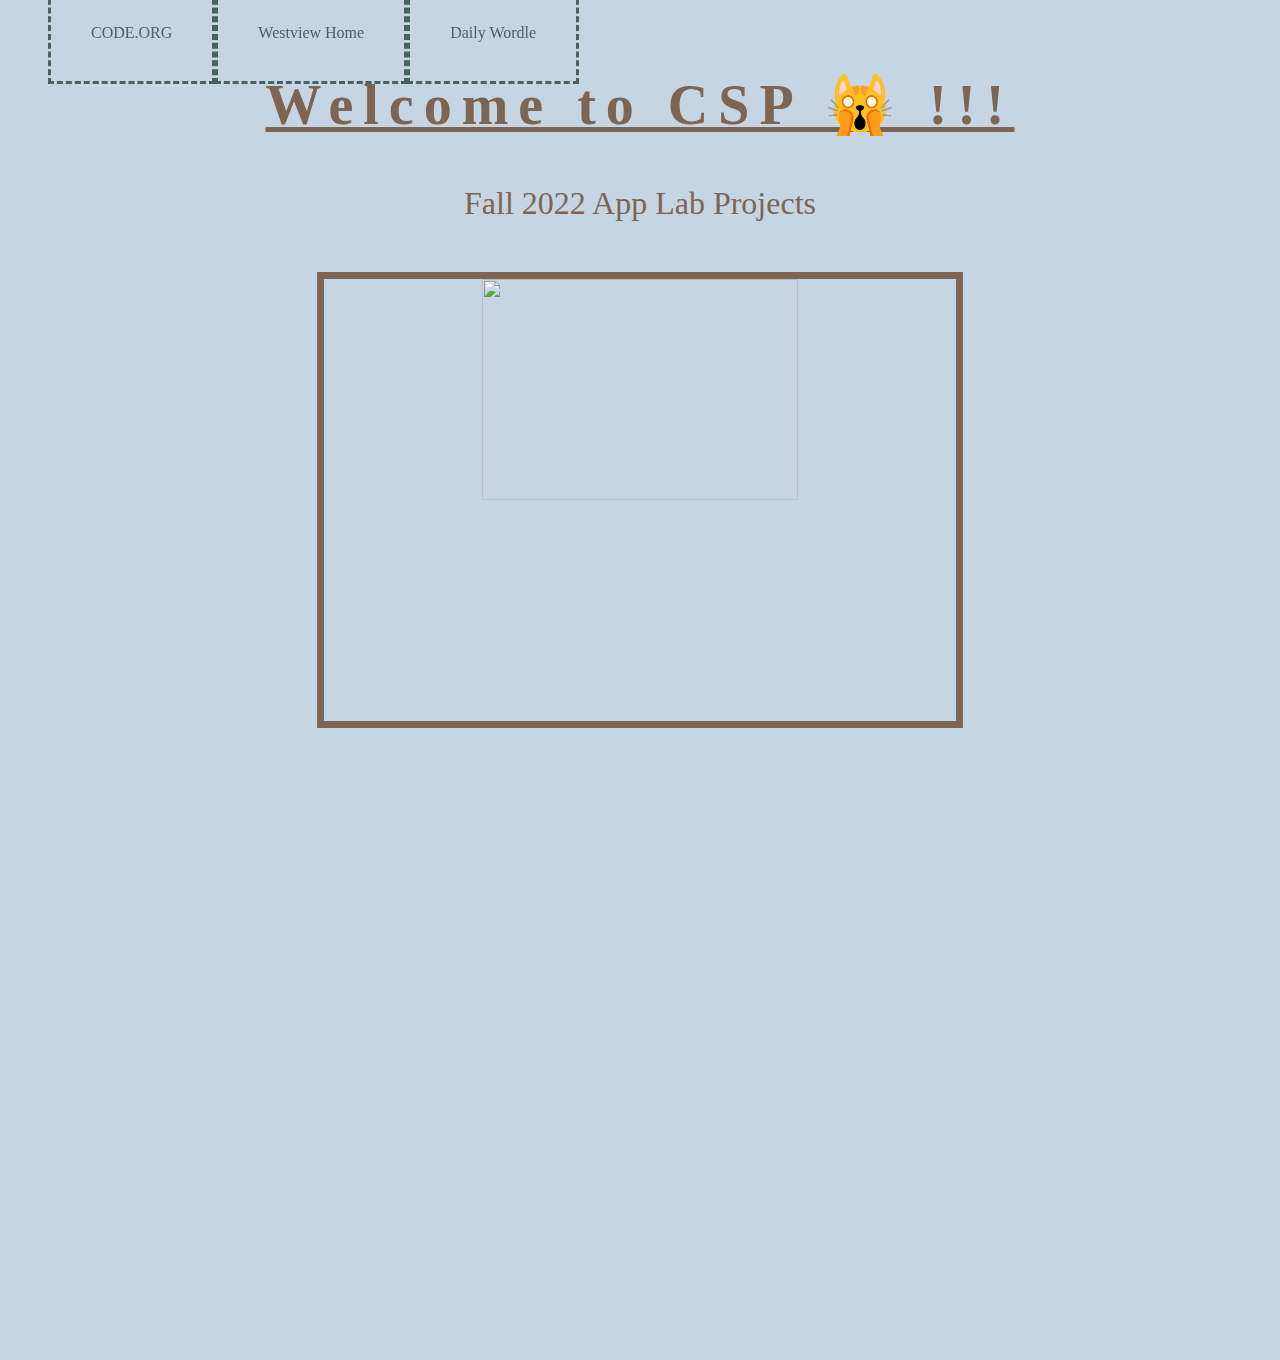
==== index.html @ 0d257974 "Update index.html" ====
<html>

  <head>
    <head> <link rel="stylesheet" href="style.css">
    <link rel= "icon" href = "https://encrypted-tbn0.gstatic.com/images?q=tbn:ANd9GcScdtxhqUNVw7RYO9pE3YSkaJPAmjKhmw36H-N26TaOZ9A6keXCPpicPnUhQ5wOiv4cktQ:https://w7.pngwing.com/pngs/775/257/png-transparent-rowan-atkinson-mr-bean-zazu-humour-laughter-mrbean-face-head-lip-thumbnail.png&usqp=CAU">
    <title> Aiden's Website</title>
  </head>
  <body>
    <ul>
      <li> <a href= "https://code.org/"> CODE.ORG </a></li> 
      <li> <a href= "https://www.powayusd.com/en-US/Schools/HS/WVHS/HOME"> Westview Home </a></li>
   <li> <a href= "https://www.nytimes.com/games/wordle/index.html"> Daily Wordle </a></li>
</ul>
      <br>
 <center>
  <h2> Welcome to CSP 🙀 !!! </h2>
  <p> Fall 2022 App Lab Projects</p>
    <br>
    <img src = "https://static1.bigstockphoto.com/2/1/2/large1500/212178490.jpg"</img>   
    <br>
    <iframe width="392" height="620" style="border: 0px;" src="https://studio.code.org/projects/applab/xZeqYBvICDxac5K1F5zJeh1FOQg3ZKqIbb1dNvkDQg2/embed?nosource"></iframe>
    <iframe width="392" height="620" style="border: 0px;" src="https://studio.code.org/projects/applab/g58H8s9Tmf-RRPZUQM63XiGVYFWt-akdjTRqlF0RATQ/embed"></iframe>

  </body>

</html>
---- style.css ----
body {
Background-color: #C5D5E4
}
h2{
  color:#7E6551;
   font-size: 350%;
   letter-spacing: 10px; 
   text-decoration: underline;
}
p{
  color:#7E6551;  
   font-size: 200%;
}
img{
  border: solid #7E6551 7px;
  height: 50%;
  width: 50%;
}
iframe {
  border: solid #7E6551 7px
}
ul{
  list-style-type: none;
  position: fixed;
  text-align: center;
  width: 100%;
}
li{
  float: left;
}
li a{
  padding: 40px;
  font-family: "Vidaloka";
  border-style: dashed;
  color: #466362;
  text-decoration-line: none;
}
li a:hover{
  background-color:white;
  color: red;
}
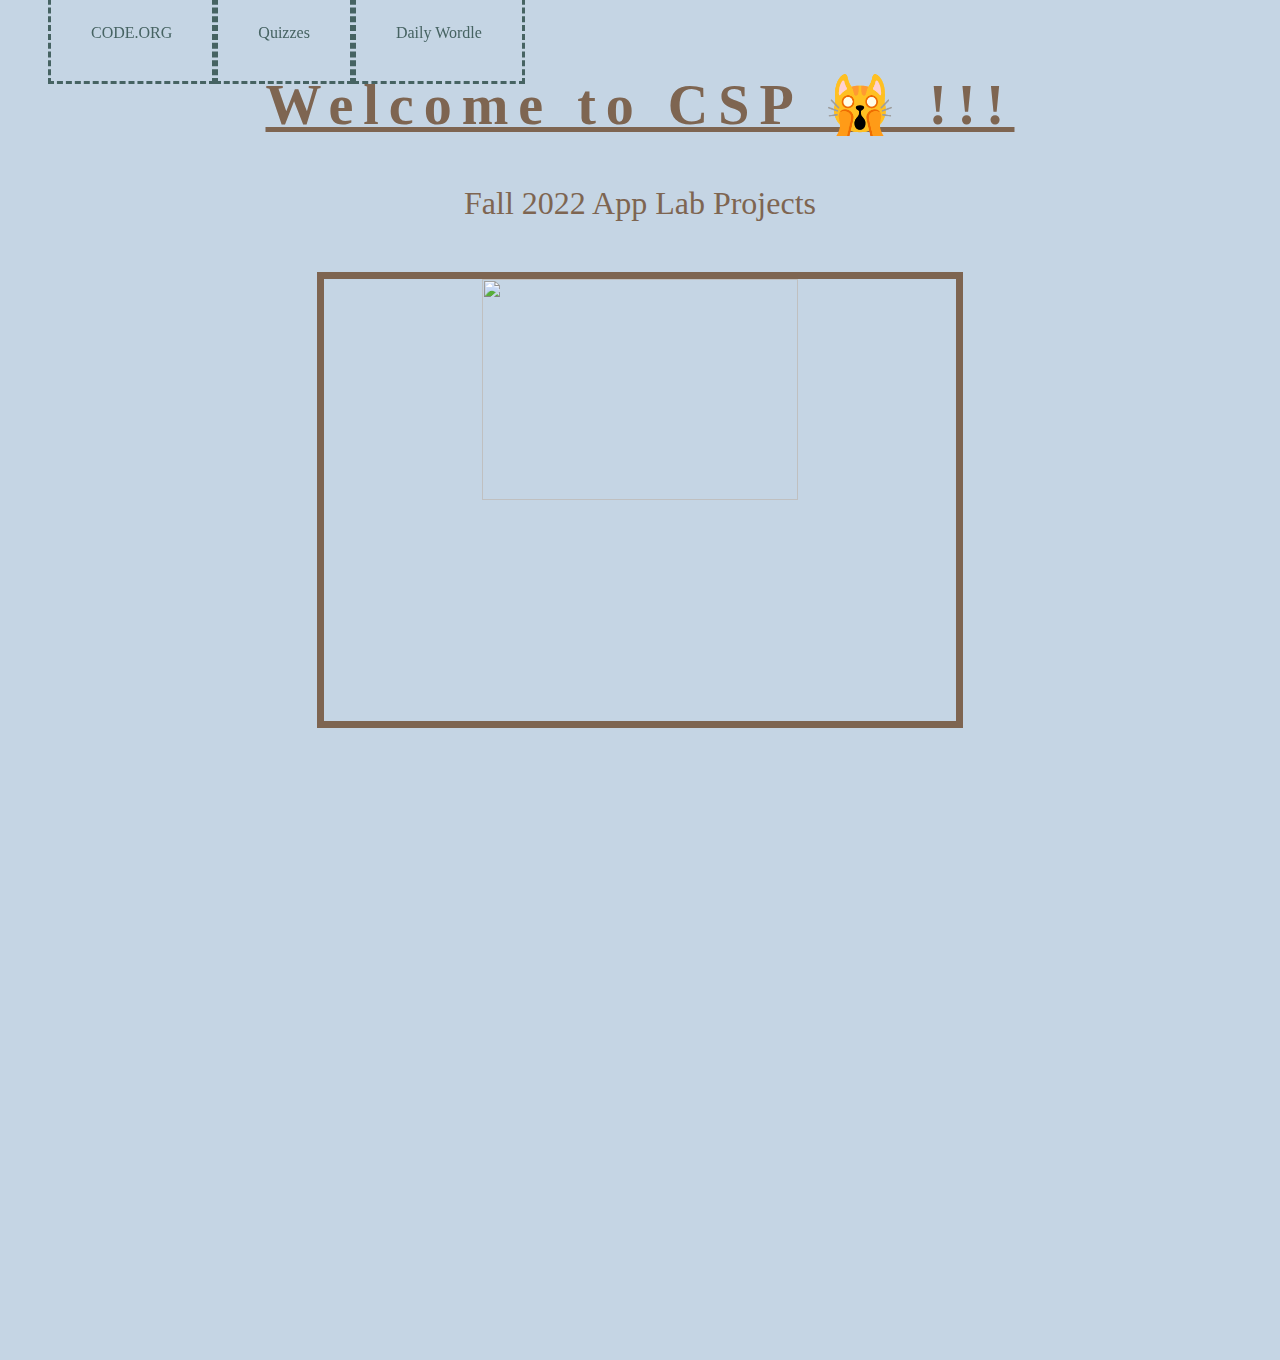
==== commit 98a1e0a2: "Update index.html" ====
--- a/index.html
+++ b/index.html
@@ -8,7 +8,7 @@
   <body>
     <ul>
       <li> <a href= "https://code.org/"> CODE.ORG </a></li> 
-      <li> <a href= "https://www.powayusd.com/en-US/Schools/HS/WVHS/HOME"> Westview Home </a></li>
+      <li> <a href= "https://www.powayusd.com/en-US/Schools/HS/WVHS/HOME"> Quizzes </a></li>
    <li> <a href= "https://www.nytimes.com/games/wordle/index.html"> Daily Wordle </a></li>
 </ul>
       <br>
@@ -19,8 +19,8 @@
     <img src = "https://static1.bigstockphoto.com/2/1/2/large1500/212178490.jpg"</img>   
     <br>
     <iframe width="392" height="620" style="border: 0px;" src="https://studio.code.org/projects/applab/xZeqYBvICDxac5K1F5zJeh1FOQg3ZKqIbb1dNvkDQg2/embed?nosource"></iframe>
-    <iframe width="392" height="620" style="border: 0px;" src="https://studio.code.org/projects/applab/g58H8s9Tmf-RRPZUQM63XiGVYFWt-akdjTRqlF0RATQ/embed"></iframe>
-
+    <iframe width="392" height="620" style="border: 0px;" src="https://studio.code.org/projects/applab/kT9e9gzMG8-QQKlxfrbvSam0dCBX-IH1UMQ7PCOQwMf/embed?nosource"></iframe>
+   
   </body>
 
 </html>
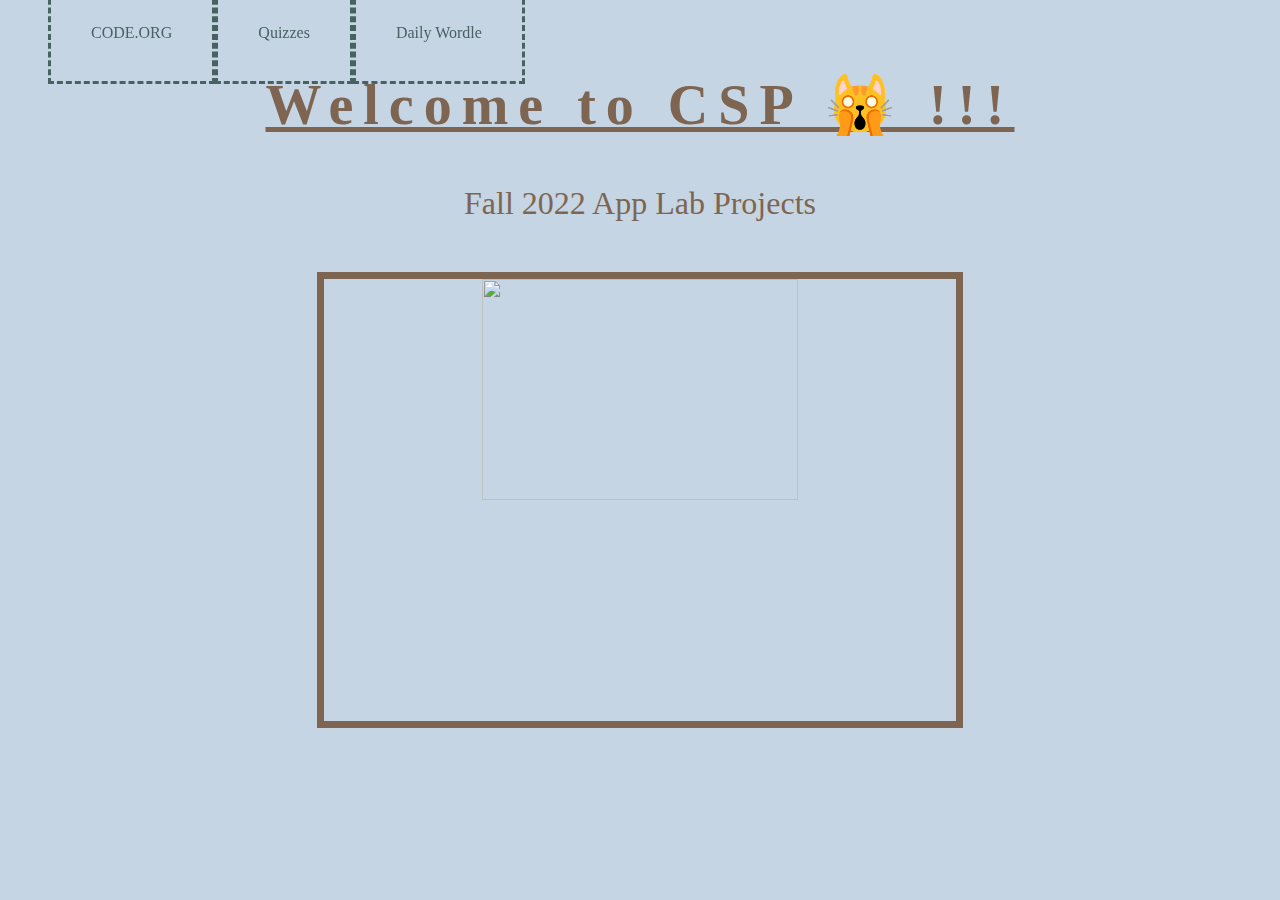
==== commit 4bc86361: "Update index.html" ====
--- a/index.html
+++ b/index.html
@@ -8,7 +8,7 @@
   <body>
     <ul>
       <li> <a href= "https://code.org/"> CODE.ORG </a></li> 
-      <li> <a href= "https://www.powayusd.com/en-US/Schools/HS/WVHS/HOME"> Quizzes </a></li>
+      <li> <a href= "Quizzes.html"> Quizzes </a></li>
    <li> <a href= "https://www.nytimes.com/games/wordle/index.html"> Daily Wordle </a></li>
 </ul>
       <br>
@@ -18,8 +18,7 @@
     <br>
     <img src = "https://static1.bigstockphoto.com/2/1/2/large1500/212178490.jpg"</img>   
     <br>
-    <iframe width="392" height="620" style="border: 0px;" src="https://studio.code.org/projects/applab/xZeqYBvICDxac5K1F5zJeh1FOQg3ZKqIbb1dNvkDQg2/embed?nosource"></iframe>
-    <iframe width="392" height="620" style="border: 0px;" src="https://studio.code.org/projects/applab/kT9e9gzMG8-QQKlxfrbvSam0dCBX-IH1UMQ7PCOQwMf/embed?nosource"></iframe>
+   
    
   </body>
 
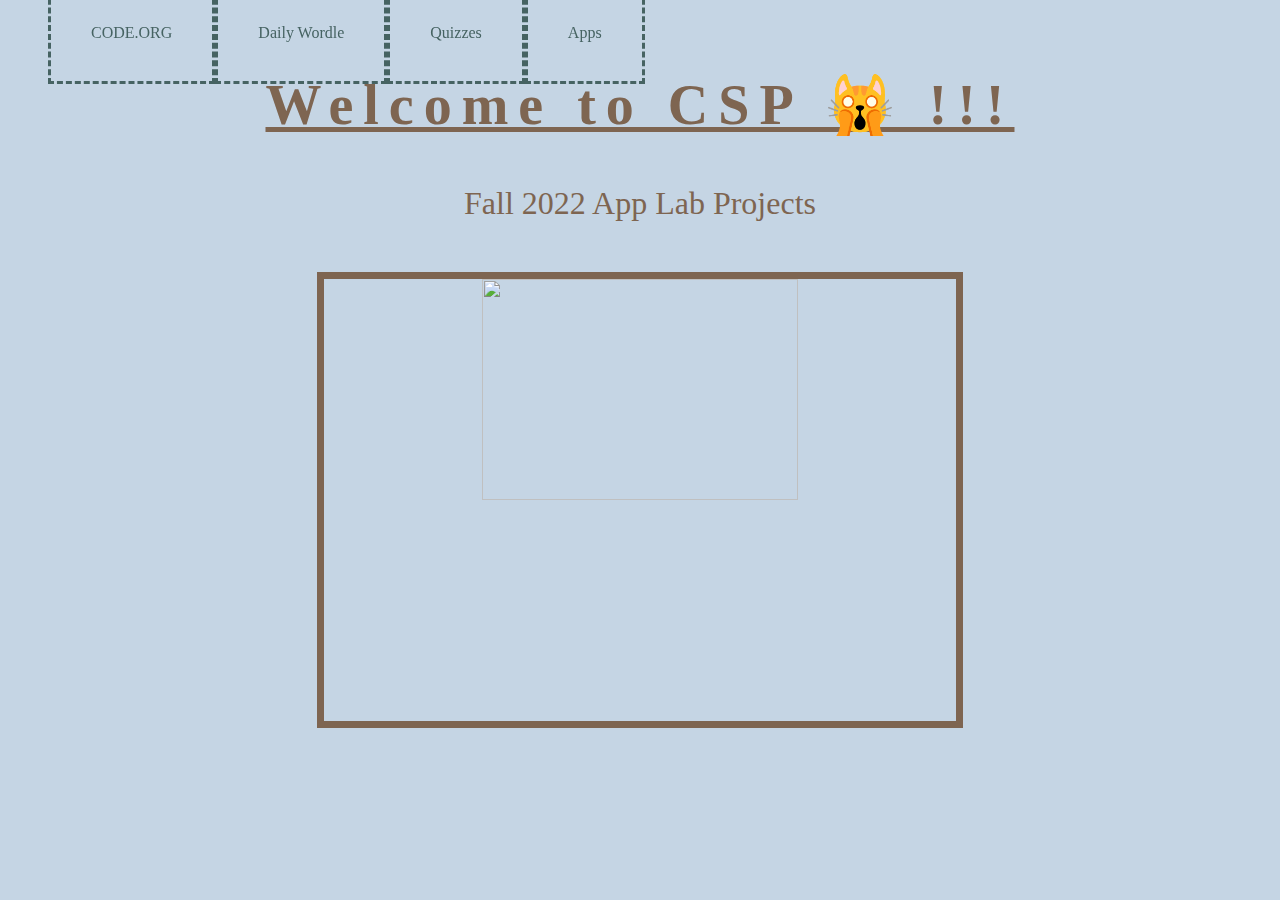
==== commit e66396f3: "Update index.html" ====
--- a/index.html
+++ b/index.html
@@ -7,9 +7,11 @@
   </head>
   <body>
     <ul>
-      <li> <a href= "https://code.org/"> CODE.ORG </a></li> 
+      <li> <a href= "https://code.org/"> CODE.ORG </a></li>
+      <li> <a href= "https://www.nytimes.com/games/wordle/index.html"> Daily Wordle </a></li>
       <li> <a href= "Quizzes.html"> Quizzes </a></li>
-   <li> <a href= "https://www.nytimes.com/games/wordle/index.html"> Daily Wordle </a></li>
+      <li> <a href= "Apps.html"> Apps </a></li>
+   
 </ul>
       <br>
  <center>
